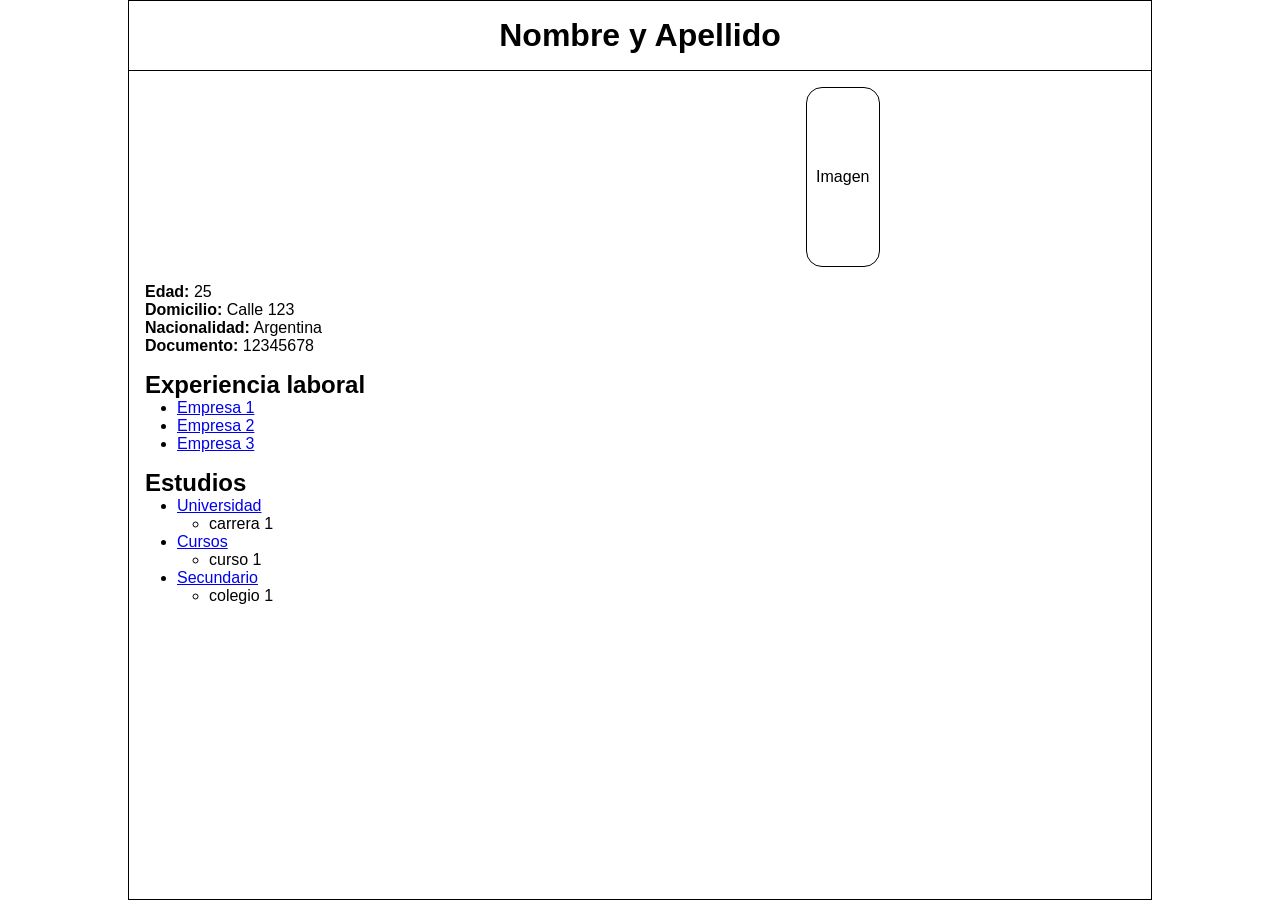
==== ENTRENAMIENTO 1/EJERCICIO 1/index.html @ 51293e9d "Actualizacion" ====
<!DOCTYPE html>
<html lang="es">

<head>
    <meta charset="UTF-8">
    <title>CV</title>
    <link rel="stylesheet" href="./styles.css">
</head>

<body>

    <div class="contenedor">

        <header class="header">
            <h1>Nombre y Apellido</h1>
        </header>

        <section class="contenido">


            <section class="principal">

                <div class="imagen">
                    Imagen
                </div>

                <aside class="datos">
                    <p><strong>Edad:</strong> 25</p>
                    <p><strong>Domicilio:</strong> Calle 123</p>
                    <p><strong>Nacionalidad:</strong> Argentina</p>
                    <p><strong>Documento:</strong> 12345678</p>
                </aside>

                <section class="datosSecundarios">
                    <h2>Experiencia laboral</h2>
                    <ul>
                        <li><a href="empresa1.html">Empresa 1</a></li>
                        <li><a href="empresa2.html">Empresa 2</a></li>
                        <li><a href="empresa3.html">Empresa 3</a></li>
                    </ul>
                </section>

                <section class="datosSecundarios">
                    <h2>Estudios</h2>
                    <ul>
                        <li>
                            <a href="universidad.html">Universidad</a>
                            <ul>
                                <li>carrera 1</li>
                            </ul>
                        </li>
                        <li>
                            <a href="cursos.html">Cursos</a>
                            <ul>
                                <li>curso 1</li>
                            </ul>
                        </li>
                        <li>
                            <a href="secundario.html">Secundario</a>
                            <ul>
                                <li>colegio 1</li>
                            </ul>
                        </li>
                    </ul>
                </section>

            </section>

        </section>

    </div>

</body>

</html>
---- ENTRENAMIENTO 1/EJERCICIO 1/styles.css ----
* {
    box-sizing: border-box;
    margin: 0;
    padding: 0;
}

body {
    height: 100vh;
    display: flex;
    justify-content: center;
    align-items: center;
    font-family: Arial, sans-serif;
}

.contenedor {
    width: 80%;
    height: 100%;
    border: 0.1rem solid black;
    display: flex;
    flex-direction: column;
}

.header {
    text-align: center;
    padding: 1rem;
    border-bottom: 0.1rem solid black;
}

.contenido {
    flex: 1;
    display: flex;
}

.datos {
    width: 25%;
}

.principal {
    width: 75%;
    padding: 1rem;
    display: flex;
    flex-direction: column;
    gap: 1rem;
}

.imagen {
    width: 10%;
    height: 20vh;
    border: 0.1rem solid black;
    border-radius: 1rem;
    display: flex;
    justify-content: center;
    align-items: center;
    align-self: flex-end;
}

.datosSecundarios ul{
    margin-left: 2rem;
}
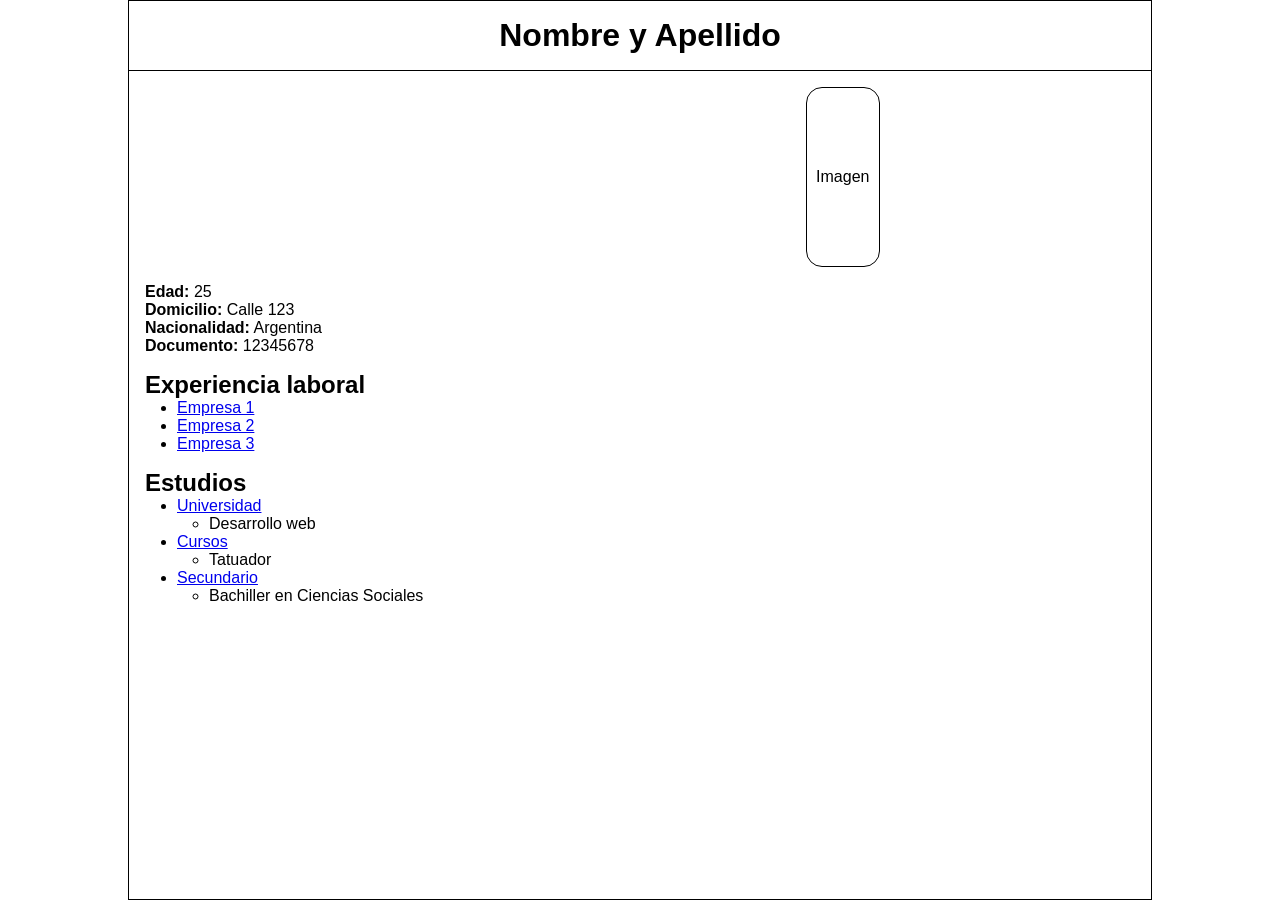
==== commit d426ada6: "Actualizacion entrenamiento 1" ====
--- a/ENTRENAMIENTO 1/EJERCICIO 1/index.html
+++ b/ENTRENAMIENTO 1/EJERCICIO 1/index.html
@@ -34,9 +34,9 @@
                 <section class="datosSecundarios">
                     <h2>Experiencia laboral</h2>
                     <ul>
-                        <li><a href="empresa1.html">Empresa 1</a></li>
-                        <li><a href="empresa2.html">Empresa 2</a></li>
-                        <li><a href="empresa3.html">Empresa 3</a></li>
+                        <li><a href="./experiencias laborales/Mcdonalds.html">Empresa 1</a></li>
+                        <li><a href="./experiencias laborales/BurguerKing.html">Empresa 2</a></li>
+                        <li><a href="./experiencias laborales/Mostaza.html">Empresa 3</a></li>
                     </ul>
                 </section>
 
@@ -44,21 +44,21 @@
                     <h2>Estudios</h2>
                     <ul>
                         <li>
-                            <a href="universidad.html">Universidad</a>
+                            <a href="../EJERCICIO 1/Carreras/Universidad.html">Universidad</a>
                             <ul>
-                                <li>carrera 1</li>
+                                <li>Desarrollo web</li>
                             </ul>
                         </li>
                         <li>
-                            <a href="cursos.html">Cursos</a>
+                            <a href="../EJERCICIO 1/Carreras/Curso.html">Cursos</a>
                             <ul>
-                                <li>curso 1</li>
+                                <li>Tatuador</li>
                             </ul>
                         </li>
                         <li>
-                            <a href="secundario.html">Secundario</a>
+                            <a href="../EJERCICIO 1/Carreras/Secundario.html">Secundario</a>
                             <ul>
-                                <li>colegio 1</li>
+                                <li>Bachiller en Ciencias Sociales</li>
                             </ul>
                         </li>
                     </ul>
